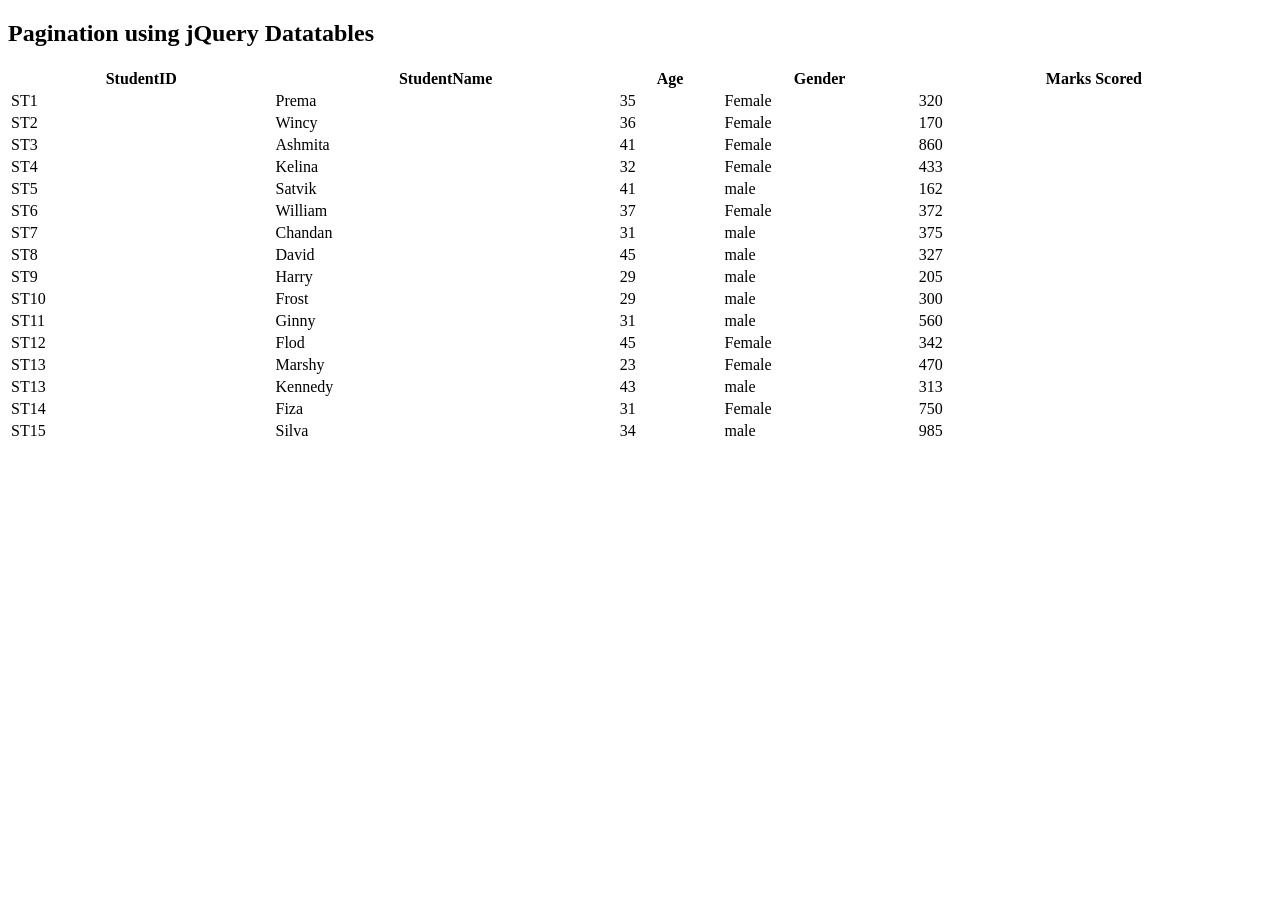
==== datatable.html @ f73461b6 "gs project" ====
<!DOCTYPE html> 
<html> 
<head> 
      
    <meta content="initial-scale=1, maximum-scale=1, 
        user-scalable=0" name="viewport" /> 
    <meta name="viewport" content="width=device-width" /> 
  
    <!-- Datatable plugin CSS file -->
    <link rel="stylesheet" href= 
"https://cdn.datatables.net/1.10.22/css/jquery.dataTables.min.css" /> 
  
     <!-- jQuery library file -->
     <script type="text/javascript" 
     src="https://code.jquery.com/jquery-3.5.1.js"> 
     </script> 
  
      <!-- Datatable plugin JS library file -->
     <script type="text/javascript" src= 
"https://cdn.datatables.net/1.10.22/js/jquery.dataTables.min.js"> 
     </script> 
</head> 
  
<body> 
    <h2>Pagination using jQuery Datatables </h2>
  
    <!--HTML table with student data-->
    <table id="tableID" class="display" style="width:100%"> 
        <thead> 
            <tr> 
                <th>StudentID</th> 
                <th>StudentName</th> 
                <th>Age</th> 
                <th>Gender</th> 
                <th>Marks Scored</th> 
            </tr> 
        </thead> 
        <tbody> 
            <tr> 
                <td>ST1</td> 
                <td>Prema</td> 
                <td>35</td> 
                <td>Female</td> 
                <td>320</td> 
            </tr> 
            <tr> 
                <td>ST2</td> 
                <td>Wincy</td> 
                <td>36</td> 
                 <td>Female</td> 
                <td>170</td> 
            </tr> 
            <tr> 
                 <td>ST3</td> 
                <td>Ashmita</td> 
                <td>41</td> 
                <td>Female</td> 
                <td>860</td> 
            </tr> 
            <tr> 
                <td>ST4</td> 
                <td>Kelina</td> 
                <td>32</td> 
                 <td>Female</td> 
                <td>433</td> 
            </tr> 
            <tr> 
                <td>ST5</td> 
                <td>Satvik</td> 
                <td>41</td> 
                 <td>male</td> 
                <td>162</td> 
            </tr> 
            <tr> 
                <td>ST6</td> 
                <td>William</td> 
                <td>37</td> 
                 <td>Female</td> 
                <td>372</td> 
            </tr> 
            <tr> 
                <td>ST7</td> 
                <td>Chandan</td> 
                <td>31</td> 
                <td>male</td> 
                <td>375</td> 
            </tr> 
            <tr> 
                <td>ST8</td> 
                <td>David</td> 
                <td>45</td> 
                 <td>male</td> 
                <td>327</td> 
            </tr> 
            <tr> 
                <td>ST9</td> 
                <td>Harry</td> 
                <td>29</td> 
                 <td>male</td> 
                <td>205</td> 
            </tr> 
            <tr> 
                <td>ST10</td> 
                <td>Frost</td> 
                <td>29</td> 
                 <td>male</td> 
                <td>300</td> 
            </tr> 
            <tr> 
                <td>ST11</td> 
                <td>Ginny</td> 
                <td>31</td> 
                 <td>male</td> 
                <td>560</td> 
            </tr> 
            <tr> 
                <td>ST12</td> 
                <td>Flod</td> 
                <td>45</td> 
                <td>Female</td> 
                <td>342</td> 
            </tr> 
            <tr> 
                <td>ST13</td> 
                <td>Marshy</td> 
                <td>23</td> 
                <td>Female</td> 
                <td>470</td> 
            </tr> 
            <tr> 
                <td>ST13</td> 
                <td>Kennedy</td> 
                <td>43</td> 
                <td>male</td> 
                <td>313</td> 
            </tr> 
            <tr> 
                <td>ST14</td> 
                <td>Fiza</td> 
                <td>31</td> 
                <td>Female</td> 
                <td>750</td> 
            </tr> 
            <tr> 
                <td>ST15</td> 
                <td>Silva</td> 
                <td>34</td> 
                 <td>male</td> 
                <td>985</td> 
            </tr> 
        </tbody> 
    </table> 
  
    <script> 
  
        /* Initialization of datatable */ 
        $(document).ready(function() { 
            $('#tableID').DataTable({ }); 
        }); 
    </script> 
</body> 
  
</html>
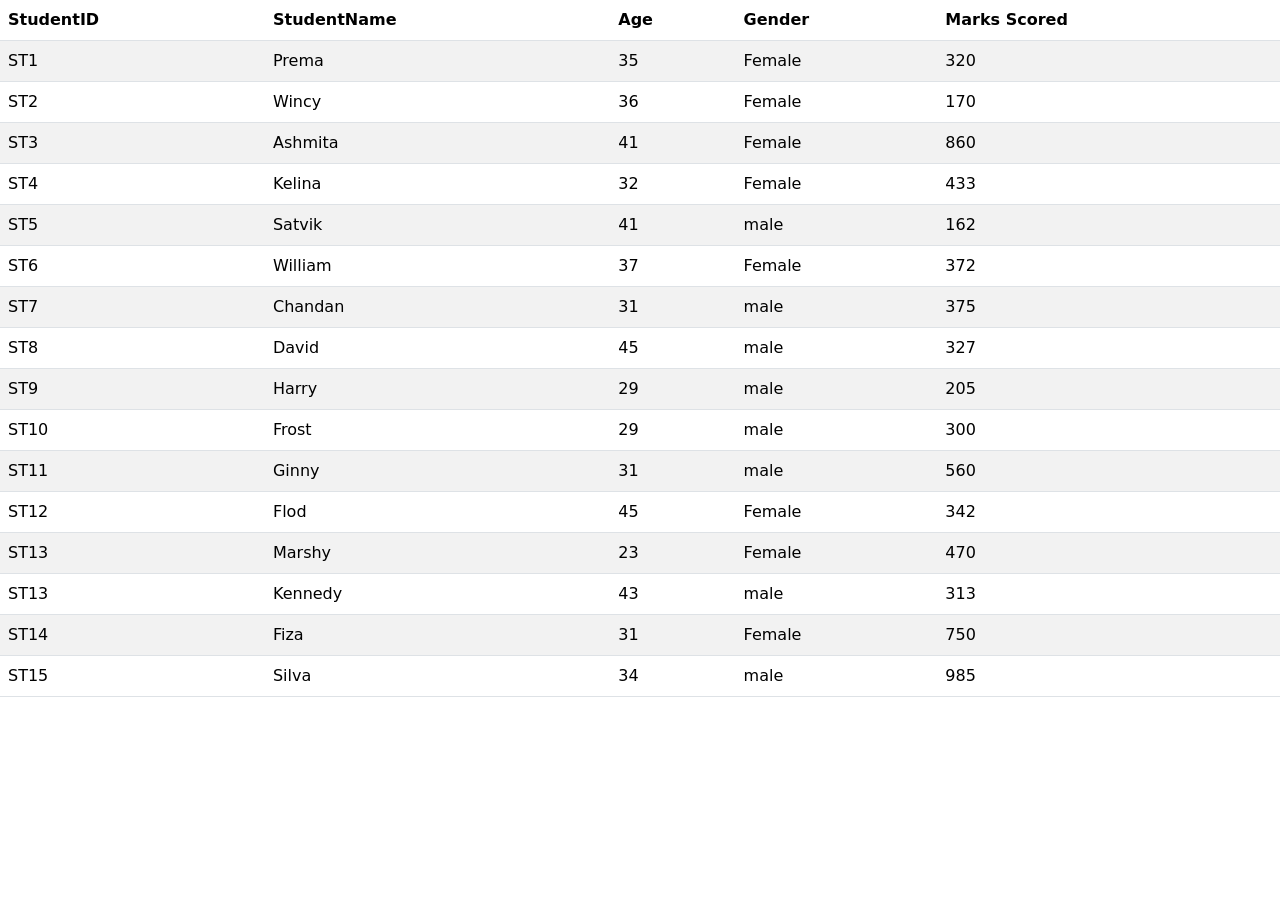
==== commit 331cc254: "Update datatable.html" ====
--- a/datatable.html
+++ b/datatable.html
@@ -1,163 +1,177 @@
-<!DOCTYPE html> 
-<html> 
-<head> 
-      
+<!DOCTYPE html>
+<html>
+
+<head>
+
     <meta content="initial-scale=1, maximum-scale=1, 
-        user-scalable=0" name="viewport" /> 
-    <meta name="viewport" content="width=device-width" /> 
-  
+        user-scalable=0" name="viewport" />
+    <meta name="viewport" content="width=device-width" />
+
+    <!-- Bootstrap cdn -->
+    <link href="https://cdn.jsdelivr.net/npm/bootstrap@5.3.0/dist/css/bootstrap.min.css" rel="stylesheet"
+        crossorigin="anonymous">
+    <script src="https://cdn.jsdelivr.net/npm/bootstrap@5.3.0/dist/js/bootstrap.bundle.min.js"
+        crossorigin="anonymous"></script>
+
+
     <!-- Datatable plugin CSS file -->
-    <link rel="stylesheet" href= 
-"https://cdn.datatables.net/1.10.22/css/jquery.dataTables.min.css" /> 
-  
-     <!-- jQuery library file -->
-     <script type="text/javascript" 
-     src="https://code.jquery.com/jquery-3.5.1.js"> 
-     </script> 
-  
-      <!-- Datatable plugin JS library file -->
-     <script type="text/javascript" src= 
-"https://cdn.datatables.net/1.10.22/js/jquery.dataTables.min.js"> 
-     </script> 
-</head> 
-  
-<body> 
-    <h2>Pagination using jQuery Datatables </h2>
-  
+    <link rel="stylesheet" href="https://cdn.datatables.net/1.10.22/css/jquery.dataTables.min.css" />
+
+    <!-- jQuery library file -->
+    <script type="text/javascript" src="https://code.jquery.com/jquery-3.5.1.js">
+    </script>
+
+    <!-- Datatable plugin JS library file -->
+    <script type="text/javascript" src="https://cdn.datatables.net/1.10.22/js/jquery.dataTables.min.js">
+    </script>
+
+    <style>
+        .table-hover tbody tr:hover td,
+        .table-hover tbody tr:hover th {
+            background-color: #ffb;
+        }
+    </style>
+</head>
+
+<body>
+    <!-- <h2>Pagination using jQuery Datatables </h2> -->
+
     <!--HTML table with student data-->
-    <table id="tableID" class="display" style="width:100%"> 
-        <thead> 
-            <tr> 
-                <th>StudentID</th> 
-                <th>StudentName</th> 
-                <th>Age</th> 
-                <th>Gender</th> 
-                <th>Marks Scored</th> 
-            </tr> 
-        </thead> 
-        <tbody> 
-            <tr> 
-                <td>ST1</td> 
-                <td>Prema</td> 
-                <td>35</td> 
-                <td>Female</td> 
-                <td>320</td> 
-            </tr> 
-            <tr> 
-                <td>ST2</td> 
-                <td>Wincy</td> 
-                <td>36</td> 
-                 <td>Female</td> 
-                <td>170</td> 
-            </tr> 
-            <tr> 
-                 <td>ST3</td> 
-                <td>Ashmita</td> 
-                <td>41</td> 
-                <td>Female</td> 
-                <td>860</td> 
-            </tr> 
-            <tr> 
-                <td>ST4</td> 
-                <td>Kelina</td> 
-                <td>32</td> 
-                 <td>Female</td> 
-                <td>433</td> 
-            </tr> 
-            <tr> 
-                <td>ST5</td> 
-                <td>Satvik</td> 
-                <td>41</td> 
-                 <td>male</td> 
-                <td>162</td> 
-            </tr> 
-            <tr> 
-                <td>ST6</td> 
-                <td>William</td> 
-                <td>37</td> 
-                 <td>Female</td> 
-                <td>372</td> 
-            </tr> 
-            <tr> 
-                <td>ST7</td> 
-                <td>Chandan</td> 
-                <td>31</td> 
-                <td>male</td> 
-                <td>375</td> 
-            </tr> 
-            <tr> 
-                <td>ST8</td> 
-                <td>David</td> 
-                <td>45</td> 
-                 <td>male</td> 
-                <td>327</td> 
-            </tr> 
-            <tr> 
-                <td>ST9</td> 
-                <td>Harry</td> 
-                <td>29</td> 
-                 <td>male</td> 
-                <td>205</td> 
-            </tr> 
-            <tr> 
-                <td>ST10</td> 
-                <td>Frost</td> 
-                <td>29</td> 
-                 <td>male</td> 
-                <td>300</td> 
-            </tr> 
-            <tr> 
-                <td>ST11</td> 
-                <td>Ginny</td> 
-                <td>31</td> 
-                 <td>male</td> 
-                <td>560</td> 
-            </tr> 
-            <tr> 
-                <td>ST12</td> 
-                <td>Flod</td> 
-                <td>45</td> 
-                <td>Female</td> 
-                <td>342</td> 
-            </tr> 
-            <tr> 
-                <td>ST13</td> 
-                <td>Marshy</td> 
-                <td>23</td> 
-                <td>Female</td> 
-                <td>470</td> 
-            </tr> 
-            <tr> 
-                <td>ST13</td> 
-                <td>Kennedy</td> 
-                <td>43</td> 
-                <td>male</td> 
-                <td>313</td> 
-            </tr> 
-            <tr> 
-                <td>ST14</td> 
-                <td>Fiza</td> 
-                <td>31</td> 
-                <td>Female</td> 
-                <td>750</td> 
-            </tr> 
-            <tr> 
-                <td>ST15</td> 
-                <td>Silva</td> 
-                <td>34</td> 
-                 <td>male</td> 
-                <td>985</td> 
-            </tr> 
-        </tbody> 
-    </table> 
-  
-    <script> 
-  
-        /* Initialization of datatable */ 
-        $(document).ready(function() { 
-            $('#tableID').DataTable({ }); 
+    <table id="tableID" class="table table-striped table-hover display" style="width:100%">
+        <thead class="">
+            <tr>
+                <th>StudentID</th>
+                <th>StudentName</th>
+                <th>Age</th>
+                <th>Gender</th>
+                <th>Marks Scored</th>
+            </tr>
+        </thead>
+        <tbody>
+            <tr>
+                <td>ST1</td>
+                <td>Prema</td>
+                <td>35</td>
+                <td>Female</td>
+                <td>320</td>
+            </tr>
+            <tr>
+                <td>ST2</td>
+                <td>Wincy</td>
+                <td>36</td>
+                <td>Female</td>
+                <td>170</td>
+            </tr>
+            <tr>
+                <td>ST3</td>
+                <td>Ashmita</td>
+                <td>41</td>
+                <td>Female</td>
+                <td>860</td>
+            </tr>
+            <tr>
+                <td>ST4</td>
+                <td>Kelina</td>
+                <td>32</td>
+                <td>Female</td>
+                <td>433</td>
+            </tr>
+            <tr>
+                <td>ST5</td>
+                <td>Satvik</td>
+                <td>41</td>
+                <td>male</td>
+                <td>162</td>
+            </tr>
+            <tr>
+                <td>ST6</td>
+                <td>William</td>
+                <td>37</td>
+                <td>Female</td>
+                <td>372</td>
+            </tr>
+            <tr>
+                <td>ST7</td>
+                <td>Chandan</td>
+                <td>31</td>
+                <td>male</td>
+                <td>375</td>
+            </tr>
+            <tr>
+                <td>ST8</td>
+                <td>David</td>
+                <td>45</td>
+                <td>male</td>
+                <td>327</td>
+            </tr>
+            <tr>
+                <td>ST9</td>
+                <td>Harry</td>
+                <td>29</td>
+                <td>male</td>
+                <td>205</td>
+            </tr>
+            <tr>
+                <td>ST10</td>
+                <td>Frost</td>
+                <td>29</td>
+                <td>male</td>
+                <td>300</td>
+            </tr>
+            <tr>
+                <td>ST11</td>
+                <td>Ginny</td>
+                <td>31</td>
+                <td>male</td>
+                <td>560</td>
+            </tr>
+            <tr>
+                <td>ST12</td>
+                <td>Flod</td>
+                <td>45</td>
+                <td>Female</td>
+                <td>342</td>
+            </tr>
+            <tr>
+                <td>ST13</td>
+                <td>Marshy</td>
+                <td>23</td>
+                <td>Female</td>
+                <td>470</td>
+            </tr>
+            <tr>
+                <td>ST13</td>
+                <td>Kennedy</td>
+                <td>43</td>
+                <td>male</td>
+                <td>313</td>
+            </tr>
+            <tr>
+                <td>ST14</td>
+                <td>Fiza</td>
+                <td>31</td>
+                <td>Female</td>
+                <td>750</td>
+            </tr>
+            <tr>
+                <td>ST15</td>
+                <td>Silva</td>
+                <td>34</td>
+                <td>male</td>
+                <td>985</td>
+            </tr>
+        </tbody>
+    </table>
+
+    <script>
+
+        /* Initialization of datatable */
+        $(document).ready(function () {
+            $('#tableID').DataTable({});
+            $('#tableID_filter').attr('class', 'dataTables_filter mb-1')
+            // $('#tableID_paginate').attr('class', 'dataTables_paginate paging_simple_numbers btn-group')
         }); 
-    </script> 
-</body> 
-  
-</html> +    </script>
+</body>
+
+</html>
